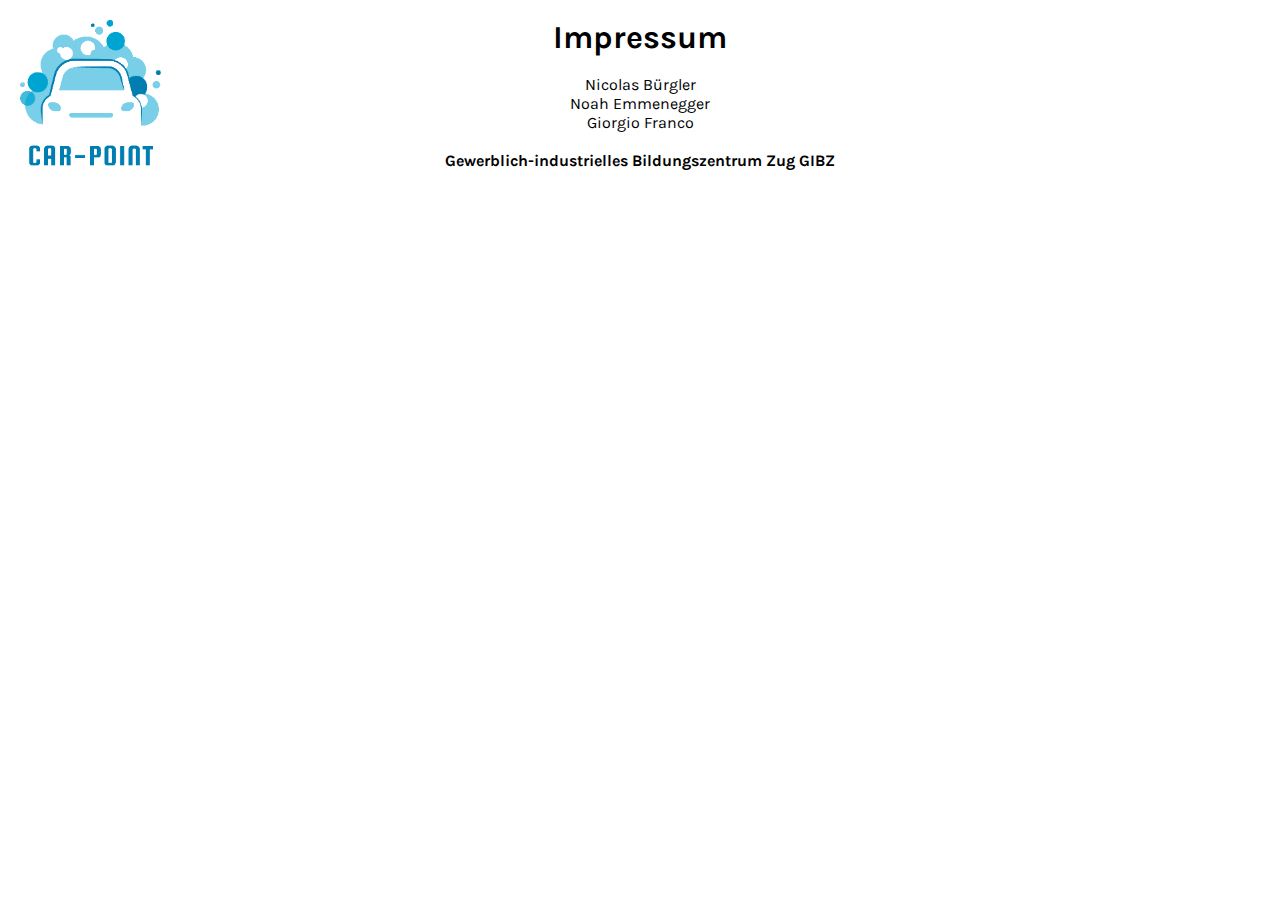
==== impressum.html @ d5060ea8 "added impressum" ====
<html lang="en">

<head>
    <meta charset="UTF-8">
    <meta http-equiv="X-UA-Compatible" content="IE=edge">
    <meta name="viewport" content="width=device-width, initial-scale=1.0">
    <title>Carpoint</title>

    <!--Fonts-->
    <link href="https://fonts.googleapis.com/css2?family=Open+Sans:wght@300;600&display=swap" rel="stylesheet" />
    <link rel="preconnect" href="https://fonts.gstatic.com" />
    <link href="https://fonts.googleapis.com/css2?family=Karla&display=swap" rel="stylesheet">
    </link>

    <!--Style-->
    <link rel="stylesheet" href="assets/style.css" data-n-g="" />
    <!--Script-->
</head>

<body>
    <header>
        <a href="./index.html">
            <img class="detail_logo" src="./assets/Logo.png" />
        </a>
    </header>
    <main>
        <div class="impressum">
            <br>
            <h1>Impressum</h1>
            <br>

            <ul>
                <li>
                    Nicolas Bürgler
                </li>
                <li>
                    Noah Emmenegger
                </li>
                <li>
                    Giorgio Franco
                </li>
            </ul>
            <br>
            <h4>
                Gewerblich-industrielles Bildungszentrum Zug GIBZ
            </h4>
        </div>
    </main>
    <footer>

    </footer>
</body>

</html>
---- assets/style.css ----
* {
    margin: 0;
    padding: 0;
    font-family: Karla,sans-serif
}

.car_lists {
    display: flex;
    flex-wrap: wrap;
    margin: 10px 20px;
    justify-content: center;
    margin-bottom: 100px;
}

.car_lists > a {
    text-decoration: none;
    color: white;
    width: 30%;
    margin: 5px;
}

.car_lists > a > img {
    width: 100%;
    border-top-left-radius: 15px;
    border-top-right-radius: 15px;
}

.car_lists > a > p {
    background-color: black;
    text-align: center;
    font-size: 3vw;
    border-bottom-left-radius: 15px;
    border-bottom-right-radius: 15px;
}

header{
    width: 100%;
    text-align: center;
}

.car_point_titel{
    font-size: 4vw;
}

.car_point_Logo{
    height: 20%;
}

.detail_logo {
    position: absolute;
    left: 0px;
    margin: 20px;
    width: 11%;
}

.detail {
    text-align: center;
}

.detail > picture > img {
    width: 100%;
}

.detail > picture > source {
    width: 100%;
}

.detail > h1 {
    font-size: 10vw;
}

.detail h2 {
    font-size: 6vw;
    margin-top: 100px;
}

.detail > video {
    width: 50%;
    margin: 50px auto;
}

.detail > p {
    width: 50%;
    margin: 50px auto;
}

.deatil_pictures {
    display: flex;
}

.deatil_pictures > img {
    width: 20%;
}

@media screen and (max-width: 1200px) {
    .car_lists > a {
        width: 40%;
    }

    .car_lists > a > p {
        font-size: 10vw;
    }

    .detail > h1 {
        font-size: 20vw;
        margin-top: 20px;
    }

    .detail > p {
        width: 90%;
    }

    .detail > video {
        width: 90%;
    }

    .deatil_pictures {
        flex-direction: column;
    }

    .deatil_pictures > img {
        width: 90%;
        margin: 20px auto;
    }
}

@media screen and (max-width: 850px) {
    .car_lists > a {
        width: 100%;
    }    
}

.impressum {
    text-align: center;
}
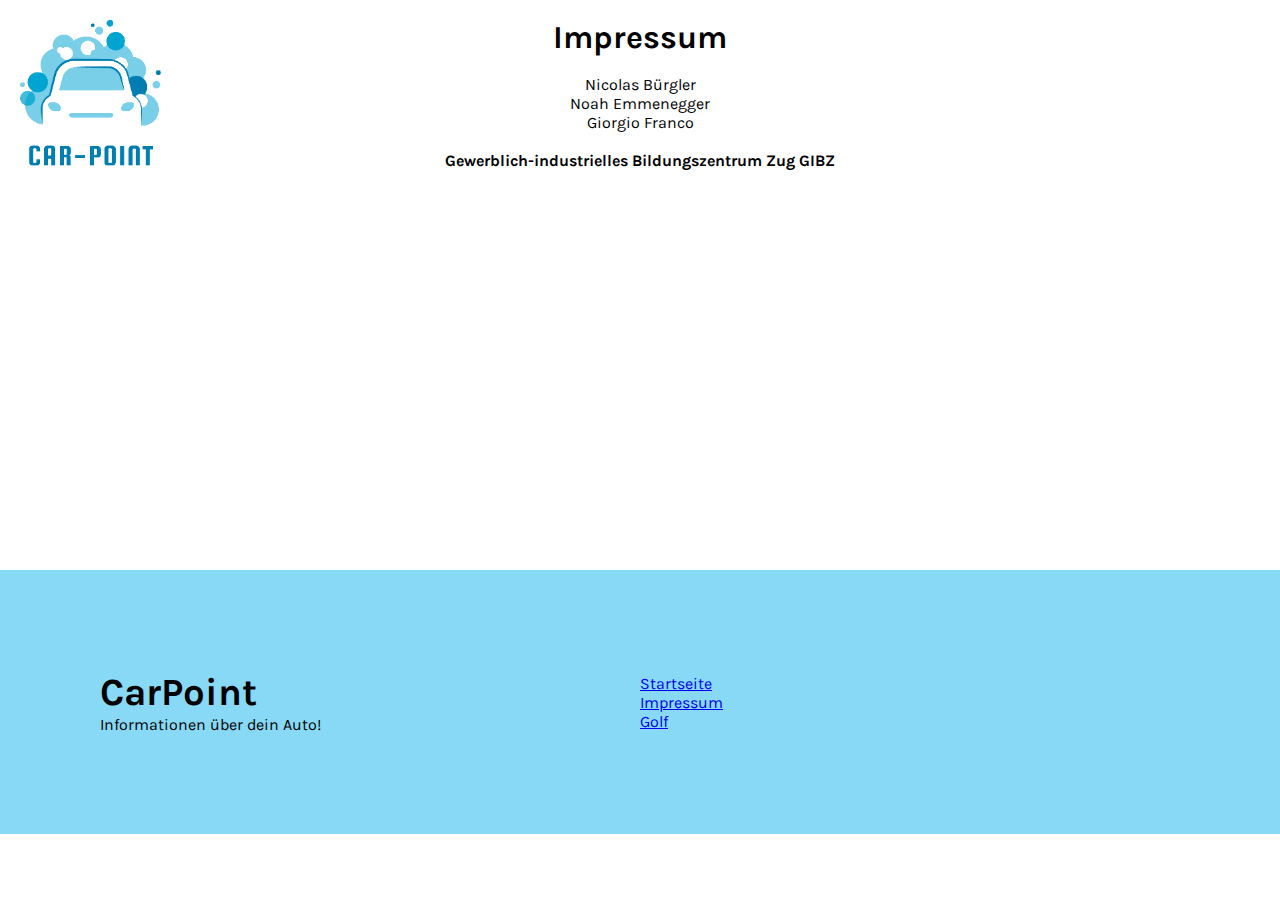
==== commit c6681d3a: "add footer" ====
--- a/impressum.html
+++ b/impressum.html
@@ -47,7 +47,15 @@
         </div>
     </main>
     <footer>
-
+        <div>
+            <h2>CarPoint</h2>
+            <p>Informationen über dein Auto!</p>
+        </div>
+        <div style="display: flex; flex-direction: column;">
+            <a href="../index.html">Startseite</a>
+            <a href="../impressum.html">Impressum</a>
+            <a href="../car/golf.html">Golf</a>
+        </div>
     </footer>
 </body>
 
--- a/assets/style.css
+++ b/assets/style.css
@@ -36,6 +36,23 @@
 header{
     width: 100%;
     text-align: center;
+}
+
+footer {
+    display: flex;
+    background-color: #87d9f5;
+    padding: 100px;
+    margin-top: 100px;
+}
+
+footer > div {
+    width: 50%;
+    vertical-align: middle;
+    margin: auto;
+}
+
+footer h2 {
+    font-size: 3vw;
 }
 
 .car_point_titel{
@@ -92,6 +109,10 @@
     width: 20%;
 }
 
+.impressum {
+    margin-bottom: 400px;
+}
+
 @media screen and (max-width: 1200px) {
     .car_lists > a {
         width: 40%;
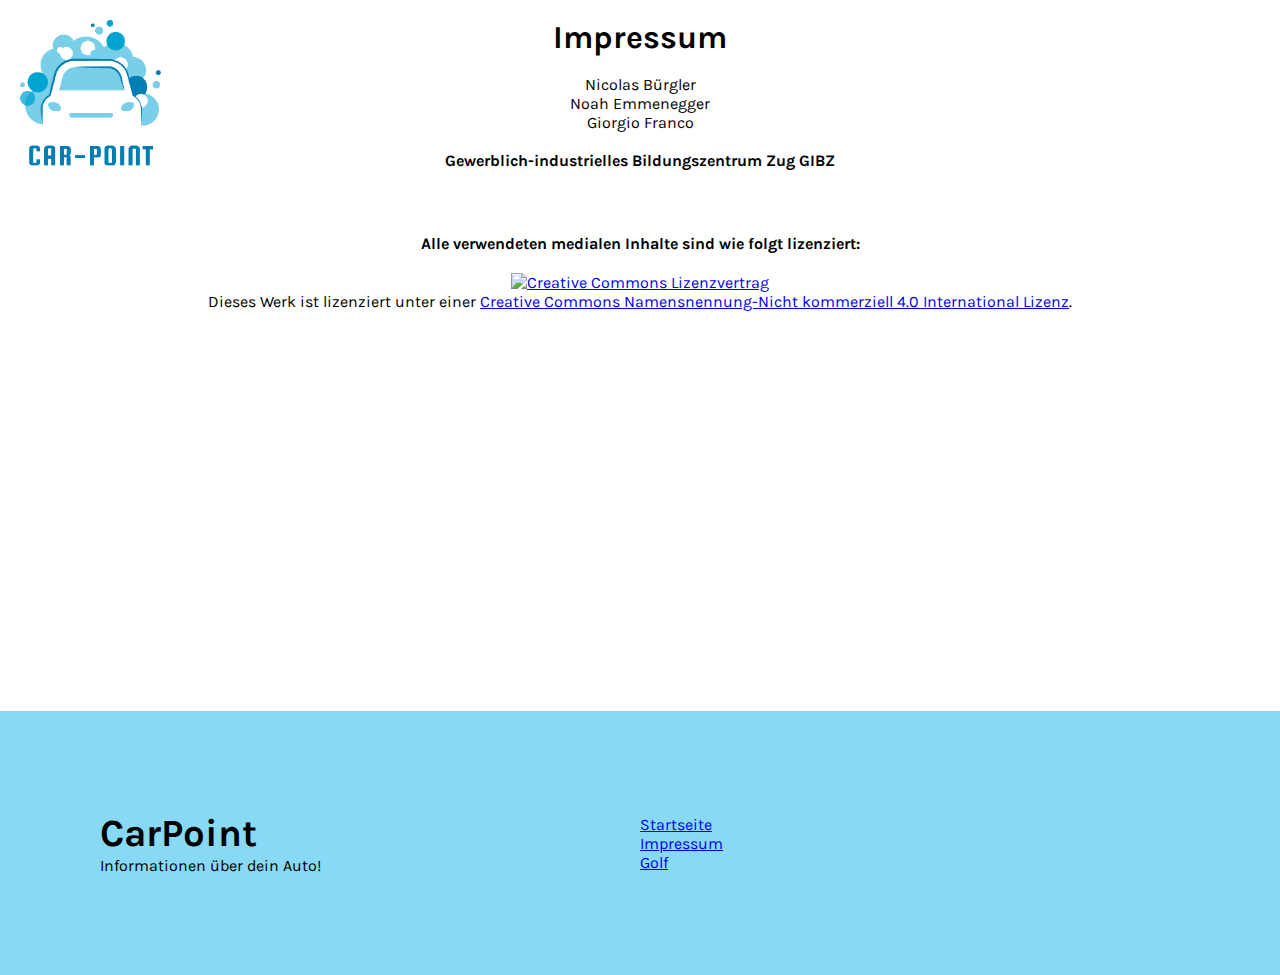
==== commit f4caf8ed: "Lizenzierung hizugefügt" ====
--- a/impressum.html
+++ b/impressum.html
@@ -44,6 +44,11 @@
             <h4>
                 Gewerblich-industrielles Bildungszentrum Zug GIBZ
             </h4>
+            <h4 class="licens_titel">
+                Alle verwendeten medialen Inhalte sind wie folgt lizenziert:
+            </h4>
+            <a rel="license" href="http://creativecommons.org/licenses/by-nc/4.0/"><img alt="Creative Commons Lizenzvertrag" style="border-width:0" src="https://i.creativecommons.org/l/by-nc/4.0/88x31.png" /></a><br />Dieses Werk ist lizenziert unter einer <a rel="license" href="http://creativecommons.org/licenses/by-nc/4.0/">Creative Commons Namensnennung-Nicht kommerziell 4.0 International Lizenz</a>.
+        
         </div>
     </main>
     <footer>
--- a/assets/style.css
+++ b/assets/style.css
@@ -153,4 +153,9 @@
 
 .impressum {
     text-align: center;
+}
+
+.licens_titel{
+    margin-top: 5%;
+    margin-bottom: 20px;
 }